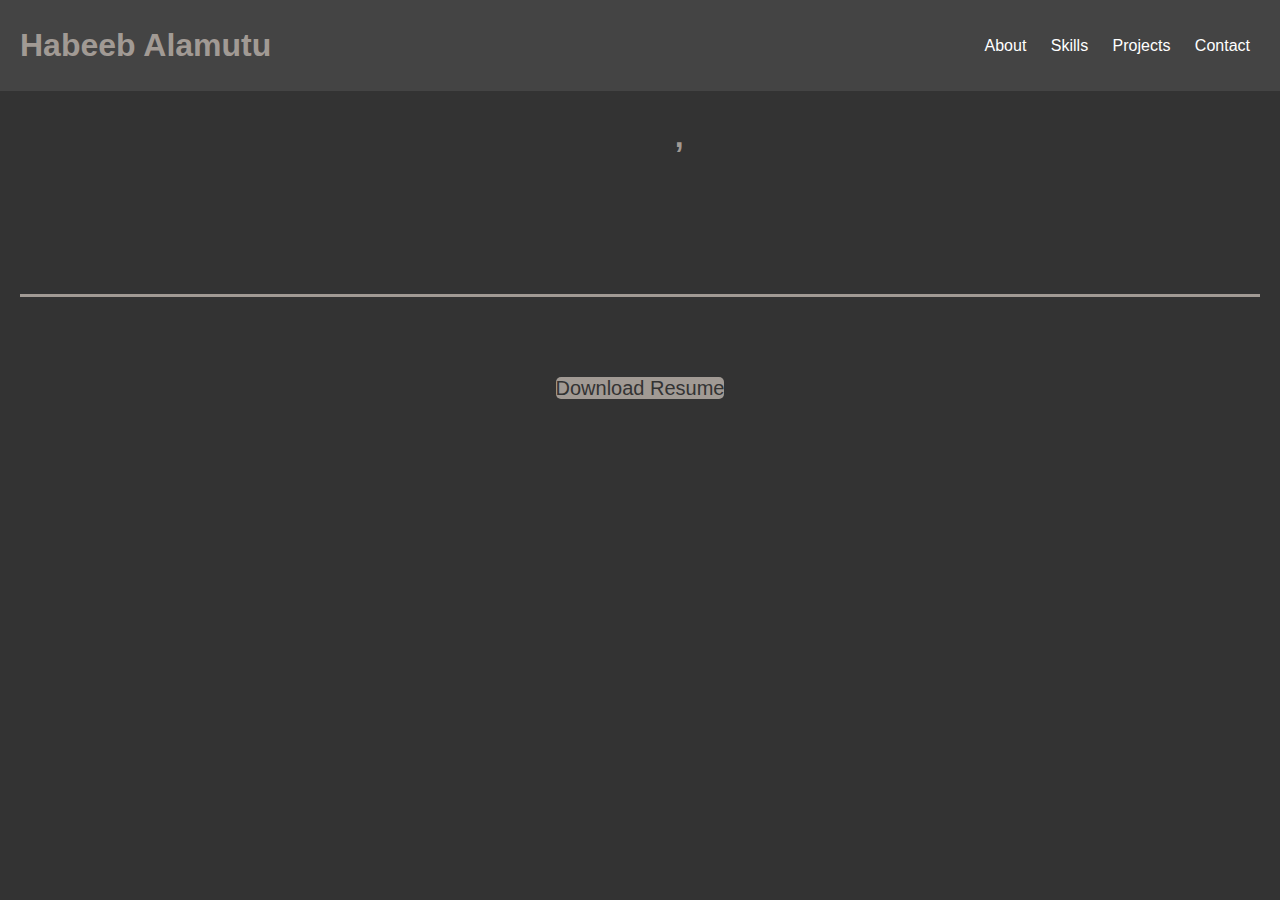
==== index.html @ 52c5bf2e "first commit" ====
<!DOCTYPE html>
<html lang="en">
<head>
    <meta charset="UTF-8">
    <meta name="viewport" content="width=device-width, initial-scale=1.0">
    <title>Habeeb Alamutu </title>
    <link rel="stylesheet" href="style.css">
</head>
<body>
<header>
    <h1>Habeeb Alamutu</h1>
    <div class="menu">
        <a href="about.html">About</a>
        <a href="skills.html">Skills</a>
        <a href="projects.html">Projects</a>
        <a href="contact.html">Contact</a>
    </div>
</header>
<div class="container">
     <h1 class="animated-text">
        <span>H</span><span>e</span><span>l</span><span>l</span><span>o</span>,
        <br>
        <span>I</span><span>'</span><span>m</span>
        <span>H</span><span>a</span><span>b</span><span>e</span><span>e</span><span>b</span>
        <span>A</span><span>l</span><span>a</span><span>m</span><span>u</span><span>t</span><span>u</span>
    </h1>
    <hr style="border: none; height: 3px; background-color: rgb(161, 154, 148); margin: 20px 0 20px;">
    <p class="animated-text" ><span>F</span><span>r</span><span>o</span><span>n</span><span>t</span><span>-</span><span>E</span><span>n</span><span>d</span>
        <span>D</span><span>e</span><span>v</span><span>e</span><span>l</span><span>o</span><span>p</span><span>e</span><span>r</span>
    </p>
    <a href="Copy of My resume_20250101_050823_0000.pdf" class="download-btn" download="habeeb_resume_pdf">Download Resume</a>
</div>
</body>
</html>
---- style.css ----
/* General Reset */
body, h1, h2, p, a, button {
    margin: 0;
    padding: 0;
    box-sizing: border-box;
    font-family: Arial, sans-serif;
}
body {
    background-color: #333;
    color: #fff;
    line-height: 1.6;
    margin: 0;
}
header {
    display: flex;
    justify-content: space-between;
    align-items: center;
    padding: 20px;
    color: #fff;
    background-color: #444444;
}

header .menu {
    cursor: pointer;
}
header a {
    text-decoration: none;
    color: #fff;
    margin: 0 10px;
}
.container {
    padding: 20px;
    text-align: center;
}
h1 {
    color: rgb(161, 154, 148);
}

.about-me {
    text-align: center; 
    line-height: 1.5;
    padding: 20px;
  }
  
  
  @media (max-width: 768px) {
    .about-me {
      font-size: 16px; 
      text-align: left; 
      margin: 0 10px; 
      word-wrap: break-word; 
    }
  }

button {
    padding: 10px 20px;
    background-color: rgb(161, 154, 148);
    color: #333;
    border: none;
    border-radius: 10px;
    cursor: pointer;
    margin: 50px;
}
.social-icons a {
    margin: 0 10px;
    text-decoration: none;
    color: rgb(161, 154, 148);
    font-size: 20px;
    margin: 30px;
}

#name {
    border-radius: 3px;
    margin-bottom: 10px;
    
}
#email {
    border-radius: 3px;
    margin-bottom: 10px;
}
#message {
    border-radius: 5px;
    margin-top: 10px;
}




.animated-text span {
    display: inline-block;
    opacity: 0;
    transform: translateY(20px);
    animation: fadeInUp 1s forwards;
    margin-bottom: 30px;
}

.animated-text span:nth-child(1) { animation-delay: 0s; }
.animated-text span:nth-child(2) { animation-delay: 0.1s; }
.animated-text span:nth-child(3) { animation-delay: 0.2s; }
.animated-text span:nth-child(8) { animation-delay: 0s; }
.animated-text span:nth-child(9) { animation-delay: 0.1s; }
.animated-text span:nth-child(10) { animation-delay: 0.2s; }
.animated-text span:nth-child(13) { animation-delay: 0s; }
.animated-text span:nth-child(14) { animation-delay: 0.1s; }
.animated-text span:nth-child(15) { animation-delay: 0.2s; }
/* Add more delays for additional letters */

@keyframes fadeInUp {
    from {
        opacity: 0;
        transform: translateY(20px);
    }
    to {
        opacity: 1;
        transform: translateY(0);
    }
}

.download-btn {
    text-decoration: none;
    cursor: pointer;
    border-radius: 5px;
    border: none;
    background-color: rgb(161, 154, 148);
    color: #333;
font-size: 20px;
}
.download-btn:hover {
    background-color: #333;
    color: rgb(161, 154, 148);
}


.parallax {
    position: relative;
    min-height: 100vh;
    background-attachment: fixed;
    background-size: cover;
    background-position: center;
    display: flex;
    justify-content: center;
    align-items: center;
    color: rgb(0, 0, 0);
    text-align: center;
  }
  
  .parallax.bg1 {
    background-image: url('Screenshot 2024-12-27 222309.png');
  }
  
  .parallax.bg2 {
    background-image: url('Screenshot 2024-12-28 023436.png');
  }
  .parallax.bg3 {
    background-image: url('Screenshot 2024-12-28 023134.png');
  }
  .parallax.bg4 {
    background-image: url('Screenshot 2024-12-28 093915.png');
  }
  .parallax.bg5 {
    background-image: url('Screenshot 2024-12-31 052909.png');
  }
  .parallax.bg6 {
    background-image: url('Screenshot 2024-12-31 053648.png');
  }
  .parallax.bg7 {
    background-image: url('Screenshot 2024-12-31 055052.png');
  }
  
  section.content {
    padding: 2rem 5%;
    background: #f4f4f4;
    color: #333;
    text-align: center;
  }
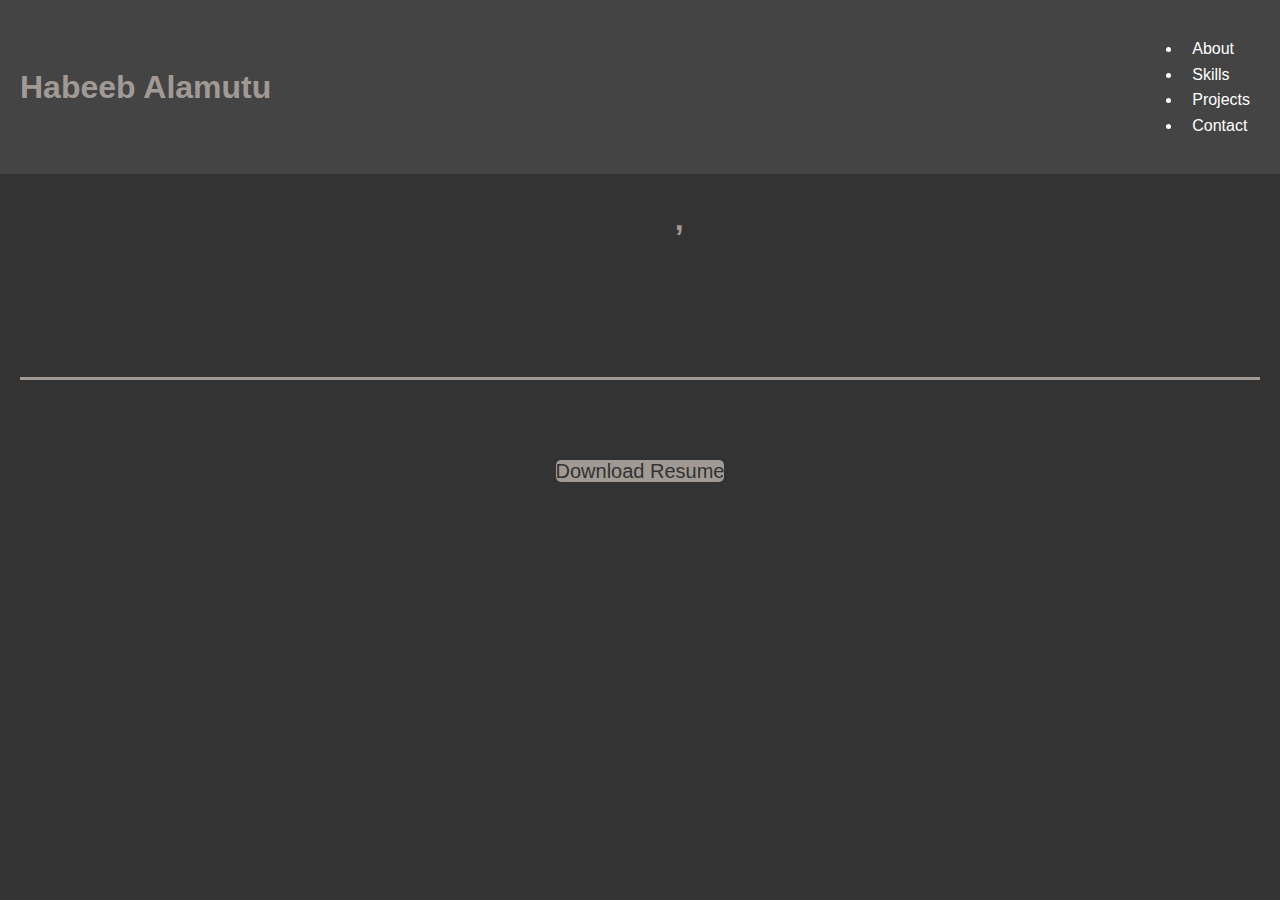
==== commit 4fcd9440: "Updated breadcrumb navigation and other files" ====
--- a/index.html
+++ b/index.html
@@ -9,12 +9,18 @@
 <body>
 <header>
     <h1>Habeeb Alamutu</h1>
-    <div class="menu">
-        <a href="about.html">About</a>
-        <a href="skills.html">Skills</a>
-        <a href="projects.html">Projects</a>
-        <a href="contact.html">Contact</a>
+    <nav class="breadcrumb">
+    <div class="menu-icon">
+
     </div>
+    <ul>
+      <li>  <a href="about.html">About</a></li>
+      <li>  <a href="skills.html">Skills</a></li>
+        <li><a href="projects.html">Projects</a></li>
+        <li><a href="contact.html">Contact</a></li>
+    
+</ul>
+    </nav>
 </header>
 <div class="container">
      <h1 class="animated-text">
--- a/style.css
+++ b/style.css
@@ -23,10 +23,29 @@
 header .menu {
     cursor: pointer;
 }
+
+.breadcrumb {
+  display: flex;
+  
+}z
+.breadcrumb ul {
+  list-style: none;
+  display: flex;
+  margin: 0;
+  padding: 0;
+}
+.breadcrum ul li {
+  margin-right: 10px;
+}
+
 header a {
     text-decoration: none;
     color: #fff;
     margin: 0 10px;
+    transition: background-color 0.3s ease;
+}
+.breadcrumb ul li a hover  {
+  background-color: #fff;
 }
 .container {
     padding: 20px;
@@ -140,7 +159,7 @@
     display: flex;
     justify-content: center;
     align-items: center;
-    color: rgb(0, 0, 0);
+    color: #2596aa;
     text-align: center;
   }
   
